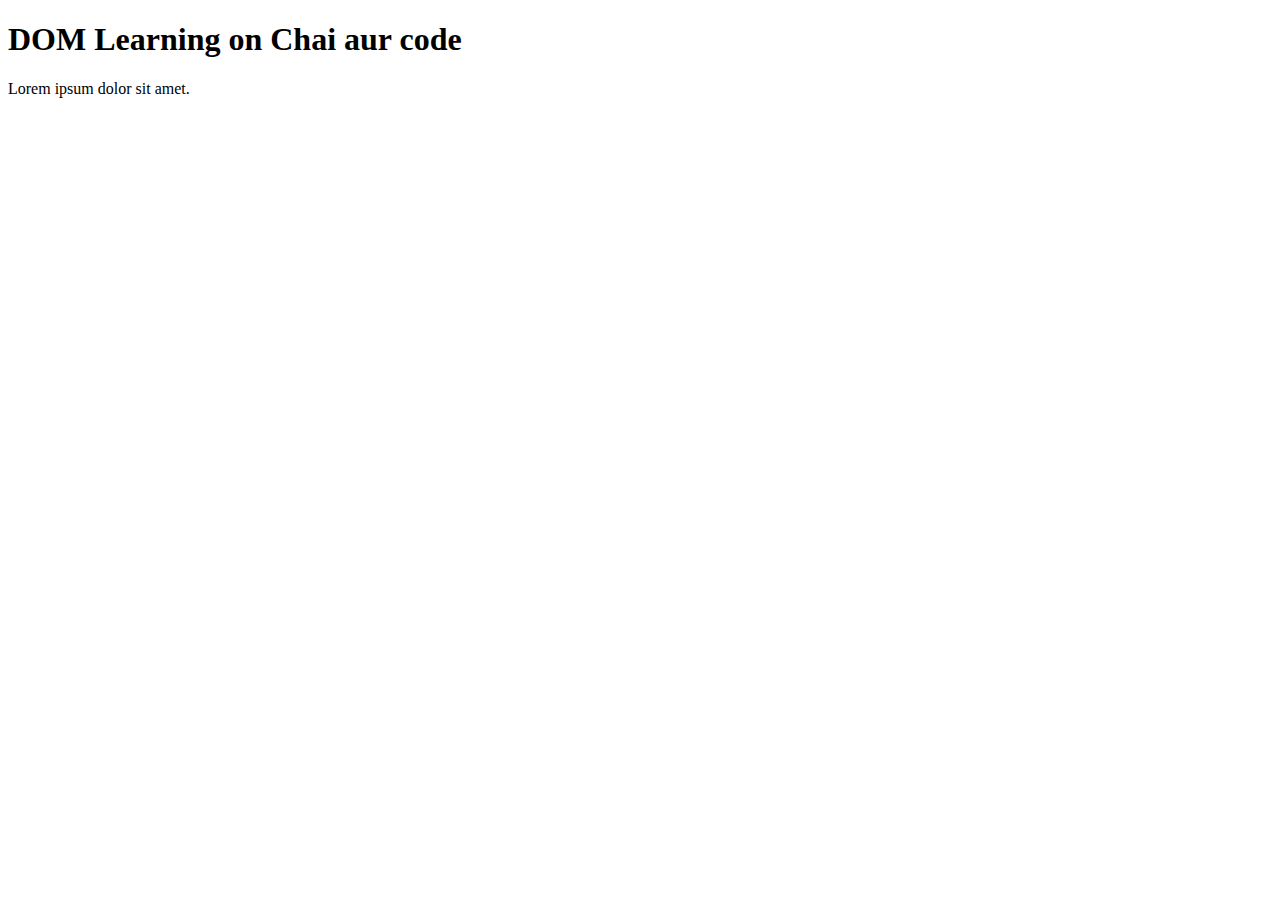
==== 06_DOM/one.html @ 1d7df86c "DOM" ====
<!DOCTYPE html>
<html lang="en">
<head>
    <meta charset="UTF-8">
    
        <title>DOM Learning</title>
    </head>
    <body>
        <div class="bg-black">
            <h1 class="heading">DOM Learning on Chai aur code</h1>
        <p>Lorem ipsum dolor sit amet.</p>
    </div>
</body>
</html>
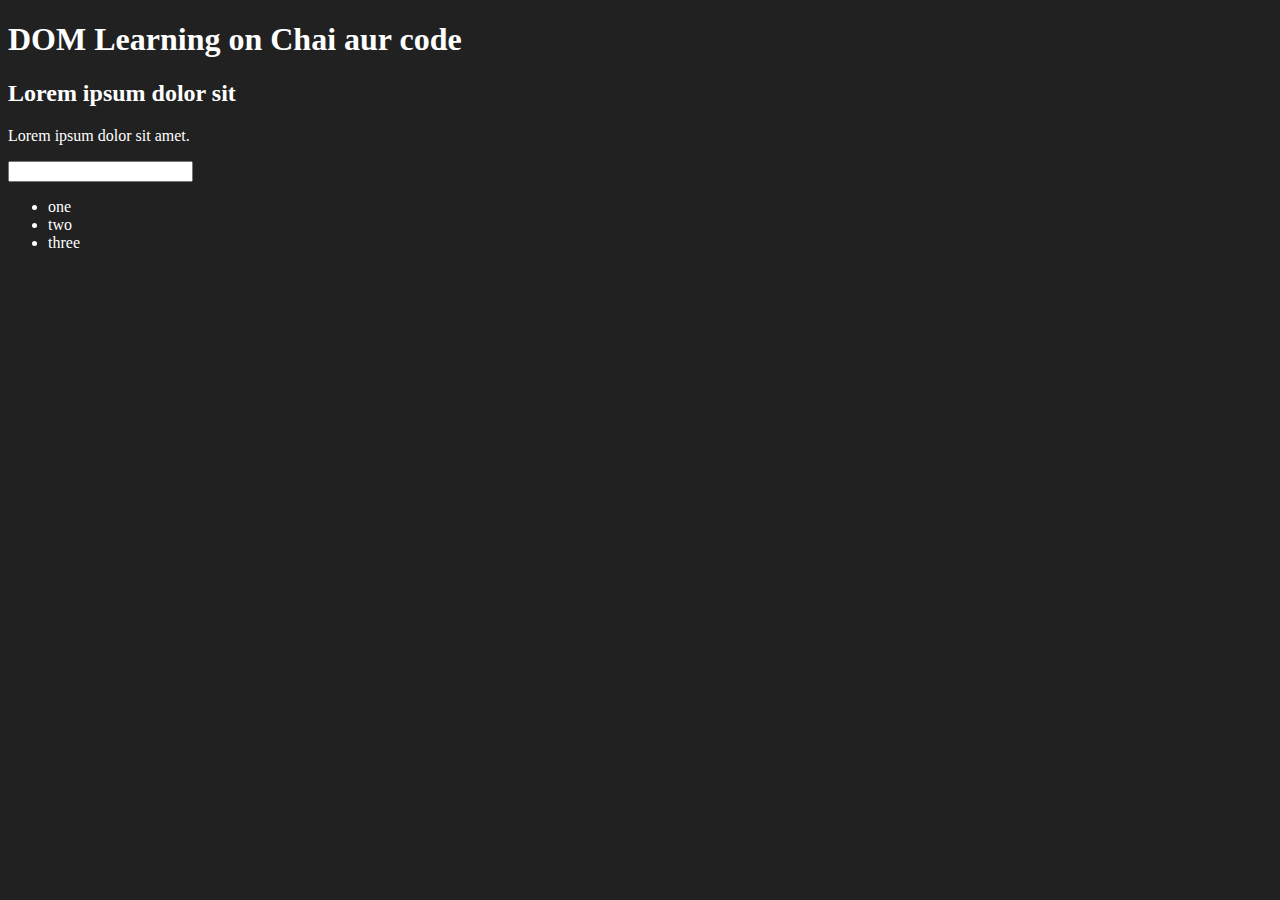
==== commit b89944a0: "DOM" ====
--- a/06_DOM/one.html
+++ b/06_DOM/one.html
@@ -4,11 +4,25 @@
     <meta charset="UTF-8">
     
         <title>DOM Learning</title>
+        <style>
+            .bg-black{
+                background-color: #212121;
+                color: #fff;
+            }
+        </style>
     </head>
-    <body>
-        <div class="bg-black">
-            <h1 class="heading">DOM Learning on Chai aur code</h1>
+    <body class="bg-black">
+        <div>
+            <h1 id="title" class="heading">DOM Learning on Chai aur code <span style="display: none;">test text</span></h1>
+            <h2>Lorem ipsum dolor sit</h2>
         <p>Lorem ipsum dolor sit amet.</p>
+        <input type="password">
+
+        <ul>
+            <li>one</li>
+            <li>two</li>
+            <li>three</li>
+        </ul>
     </div>
 </body>
 </html>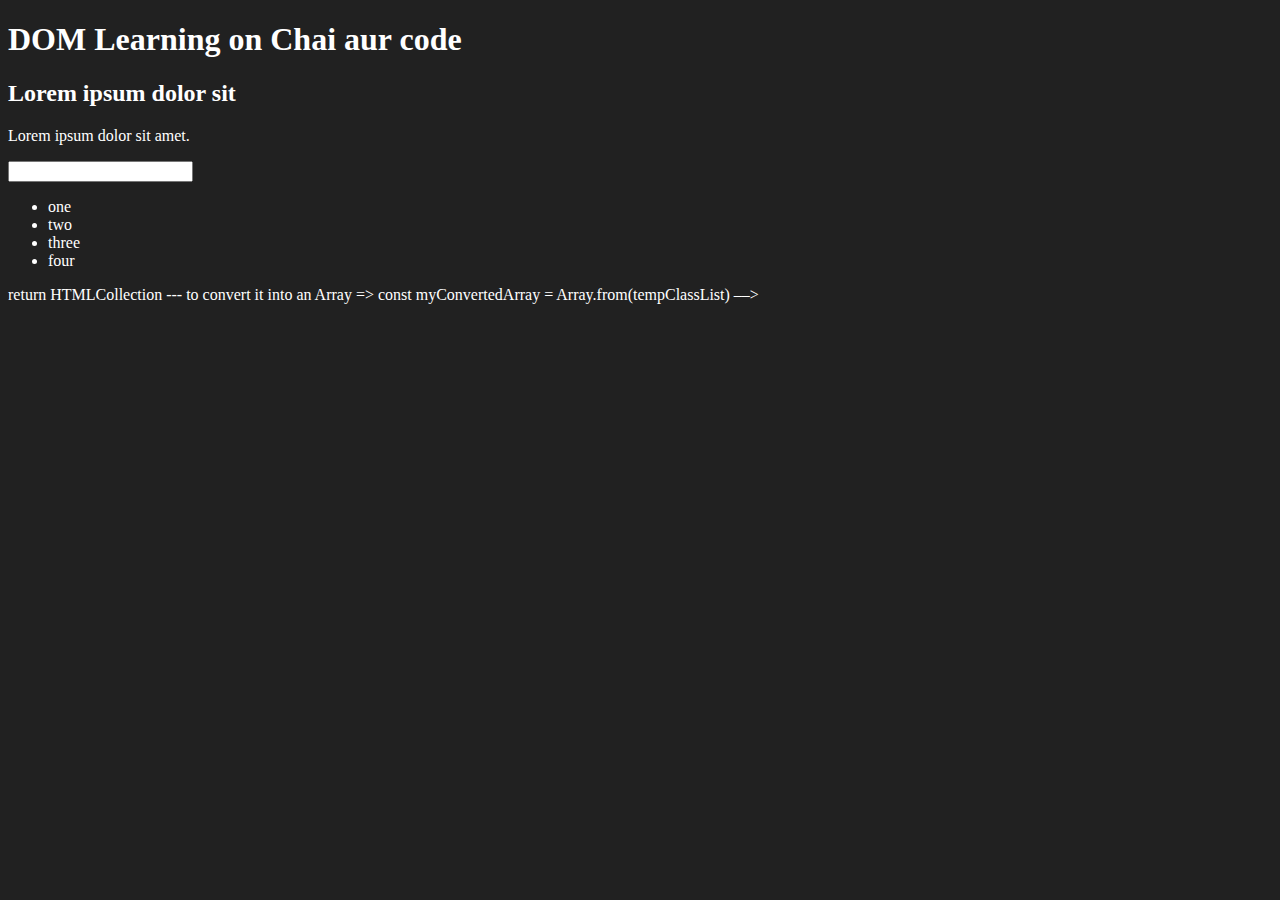
==== commit 809dd7c0: "one" ====
--- a/06_DOM/one.html
+++ b/06_DOM/one.html
@@ -19,10 +19,19 @@
         <input type="password">
 
         <ul>
-            <li>one</li>
-            <li>two</li>
-            <li>three</li>
+            <li class="List-item">one</li>
+            <li class="List-item">two</li>
+            <li class="List-item">three</li>
+            <li class="List-item">four</li>
         </ul>
     </div>
 </body>
-</html>+</html>
+
+<! –– NodeList is not your array, even though it has for each function.
+1) You need to convert it into Array so that you can handle it as an array. 
+
+2) const tempClassList = document.getElementsByClassName('List-item') => return HTMLCollection
+
+--- to convert it into an Array => const myConvertedArray = Array.from(tempClassList)
+––>